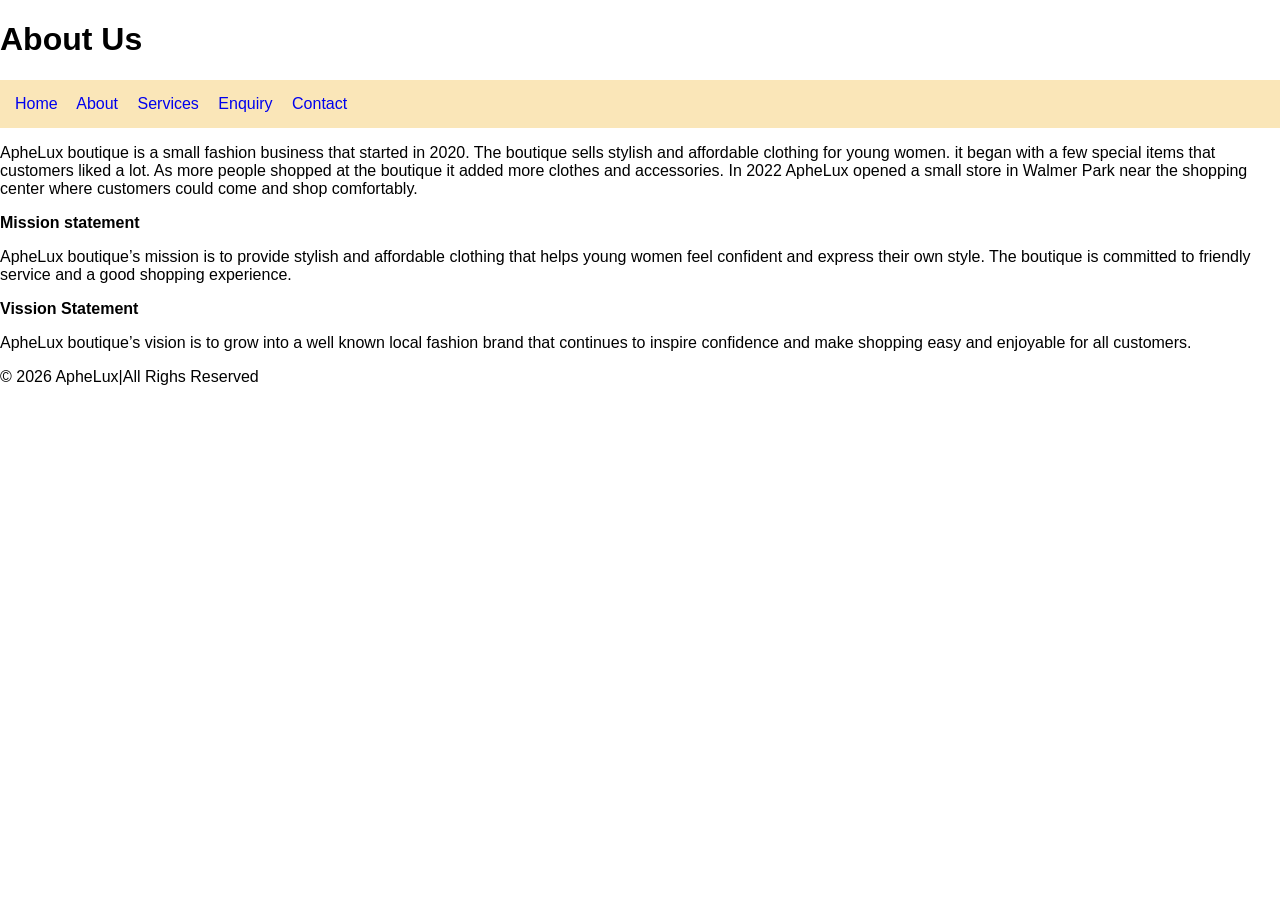
==== about.html @ a1c19bd6 "Initial commit" ====
<!DOCTYPE html>
<html lang="en">
<head>
    <meta charset="UTF-8">
    <meta name="viewport" content="width=device-width, initial-scale=1.0">
    <link rel="stylesheet" href="./CSS/Style.css">
    <title>About</title>
</head>
<body>
    <h1> About Us</h1>
    <nav>
        <a href="index.html">Home</a>
        <a href="about.html">About</a>
        <a href="services.html">Services</a>
        <a href="enquiry.html">Enquiry</a>
        <a href="contact.html">Contact</a>
    </nav>
    <p>ApheLux boutique is a small fashion business that started in 2020. The boutique sells stylish and affordable clothing for young women.
         it began with a few special items that customers liked a lot. As more people shopped at the boutique it added more clothes and accessories. 
         In 2022 ApheLux opened a small store in Walmer Park near the shopping center where customers could come and shop comfortably.</p>
         <p><b>Mission statement</b></p>
         <p>ApheLux boutique’s mission is to provide stylish and affordable clothing that helps young women feel confident and express their own style. 
            The boutique is committed to friendly service and a good shopping experience. </p>
            <p><b>Vission Statement</b></p>
            <p>ApheLux boutique’s vision is to grow into a well known local fashion brand that continues to inspire confidence and make shopping easy and enjoyable for all customers. </p>
         <footer>
            <p>&copy; 2026 ApheLux|All Righs Reserved</p>
         </footer>
</body>
</html>
---- CSS/Style.css ----
/* =====================================
   COMMON STYLES FOR ALL PAGES
===================================== */

body {
    margin: 0;
    font-family: Arial, sans-serif;
}

nav {
    background-color: #fae6b8;
    color: Cosmic Latte;
    padding: 15px;
}

nav a {
    color: CosmicLatte;
    text-decoration: none;
    margin-right: 15px;
}

/* =====================================
   HOME PAGE STYLES
===================================== */

.home-banner {
    background-color: rgb(253, 222, 119);
    padding: 50px;
    text-align: center;
}

.home-title {
    color: rgb(121, 75, 6);
}

/* =====================================
   ABOUT PAGE STYLES
===================================== */

.about-section {
    background-color: #f3e285;
    padding: 40px;
}

.about-title {
    color: rgb(247, 225, 131);
}

/* =====================================
   CONTACT PAGE STYLES
===================================== */

.contact-form {
    width: 300px;
    margin: auto;
}

.contact-form input,
.contact-form textarea {
    width: 100%;
    margin-bottom: 10px;
    padding: 8px;
}

.contact-btn {
    background-color: black;
    color: rgb(241, 235, 174);
    padding: 10px;
    border: none;
}
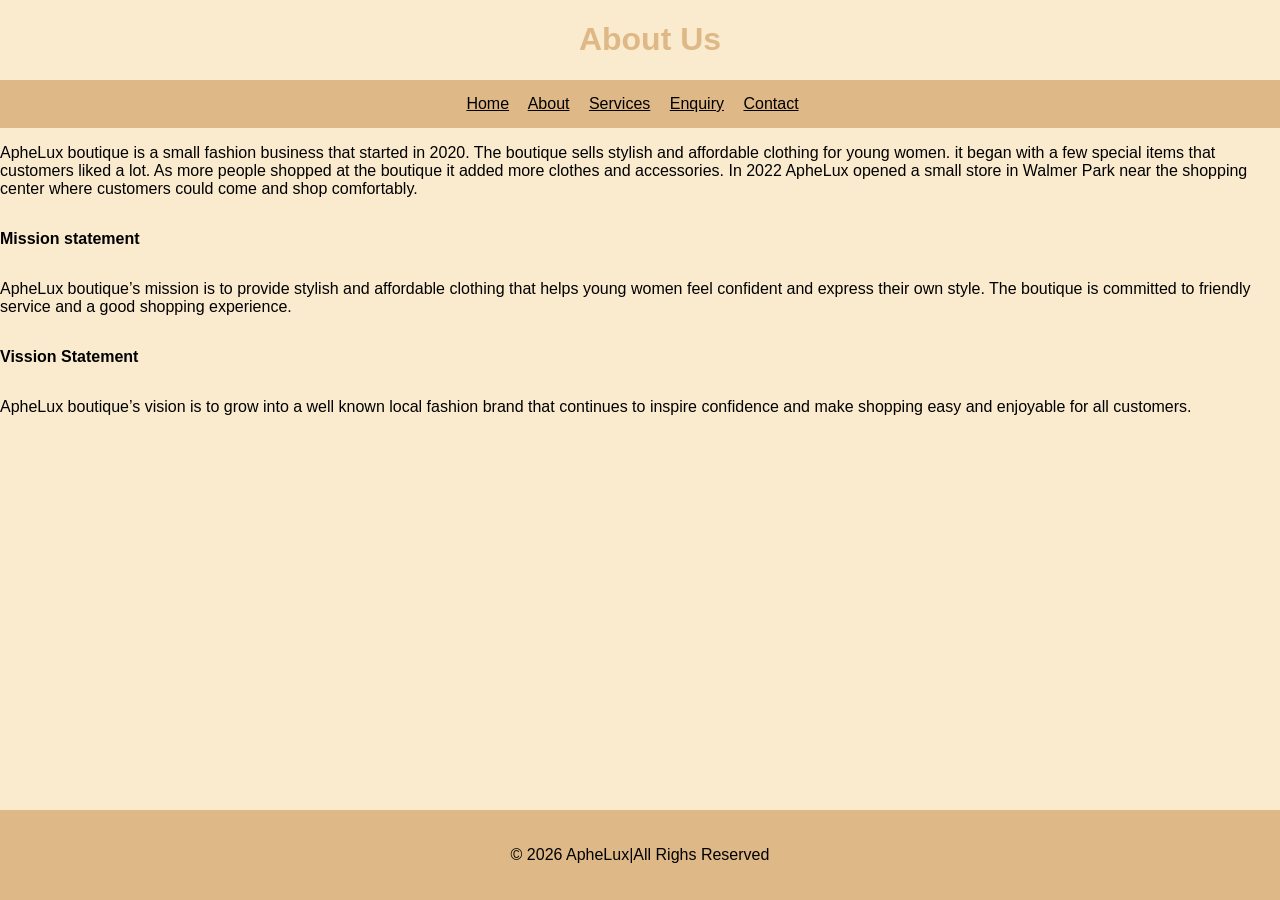
==== commit f47e5240: "Initial website upload" ====
--- a/about.html
+++ b/about.html
@@ -7,7 +7,7 @@
     <title>About</title>
 </head>
 <body>
-    <h1> About Us</h1>
+   <center> <h1> About Us</h1></center>
     <nav>
         <a href="index.html">Home</a>
         <a href="about.html">About</a>
--- a/CSS/Style.css
+++ b/CSS/Style.css
@@ -1,22 +1,69 @@
 /* =====================================
    COMMON STYLES FOR ALL PAGES
 ===================================== */
-
-body {
+html, body{
+    height: 100%;
     margin: 0;
     font-family: Arial, sans-serif;
-}
-
+
+}
+
+body {
+
+
+     background-color: rgb(250, 235, 206);
+     display: flex;
+    flex-direction: column;
+    min-height: 100vh;
+}
+main {
+     flex: 1;
+}
 nav {
-    background-color: #fae6b8;
+    background-color: burlywood;
     color: Cosmic Latte;
     padding: 15px;
+    text-align: center;
+    position: sticky;
+    top: 0;
+
+    z-index: 1000;
 }
 
 nav a {
-    color: CosmicLatte;
-    text-decoration: none;
+    color: black;
+    text-decoration-color: rgb(5, 4, 0);
     margin-right: 15px;
+    background-color: burlywood;
+}
+
+h1 {
+  color: burlywood;
+  margin-left: 20px;
+}
+images{
+    display: flex;
+    gap: 20px;
+}
+
+images img{
+    width: 250px;
+    height: 350px;
+}
+.sale-banner{
+    background-color: rgba(100, 87, 27, 0.951);
+    color: black;
+
+    text-align: center;
+
+    padding: 15px;
+
+    font-size: 20px;
+    font-weight: bold;
+    position: sticky;
+    top: 0;
+
+    z-index: 1000;
 }
 
 /* =====================================
@@ -24,13 +71,13 @@
 ===================================== */
 
 .home-banner {
-    background-color: rgb(253, 222, 119);
-    padding: 50px;
+    background-color: #f3e285;
+    padding: 100px;
     text-align: center;
 }
 
 .home-title {
-    color: rgb(121, 75, 6);
+    color: rgb(108, 78, 23);
 }
 
 /* =====================================
@@ -47,24 +94,244 @@
 }
 
 /* =====================================
+Services PAGE STYLES
+===================================== */
+
+.images-page .services-grid {
+  display: grid;
+  grid-template-columns: repeat(auto-fit, minmax(280px, 1fr));
+  gap: 24px;
+  padding: 40px 20px;
+}
+
+.images-page .service-card {
+  background: linear-gradient(135deg, rgb(228, 210, 169) 0%, rgb(247, 222, 138) 100%);
+  color: white;
+  border-radius: 16px;
+  overflow: hidden;
+  border: 1px solid rgba(255,255,255,0.1);
+  box-shadow: 0 6px 18px rgba(102, 126, 234, 0.3);
+  transition: transform 0.25s ease, box-shadow 0.25s ease;
+}
+
+.images-page .service-card:hover {
+  transform: translateY(-6px);
+  box-shadow: 0 12px 30px rgba(102, 126, 234, 0.4);
+}
+
+.images-page .service-card img {
+  width: 100%;
+  height: 400px;
+  object-fit: cover;
+  filter: brightness(0.9);
+}
+
+.images-page .service-card-content {
+  padding: 20px;
+}
+
+.images-page .service-card-content h3 {
+  margin: 0 0 10px;
+  font-size: 22px;
+}
+
+.images-page .service-card-content p {
+  margin: 0;
+  font-size: 15px;
+  opacity: 0.9;
+  line-height: 1.5;
+}
+
+/* =====================================
    CONTACT PAGE STYLES
 ===================================== */
-
-.contact-form {
+.contact-container {
+    max-width: 1200px; /* Supports all 3 columns gracefully */
+    width: 100%;
+    background: #ffffff;
+    border-radius: 12px;
+    box-shadow: 0 10px 30px rgba(0, 0, 0, 0.08);
+    margin: 40px auto;
+}
+
+.contact-wrapper {
+    display: flex;
+    width: 100%;
+    align-items: stretch; /* Keeps column heights identical */
+}
+
+/* COLUMN 1: SIDE DETAILS PANEL */
+.side-details {
+    flex: 0.9;
+    background: #72440e;
+    color: #ffffff;
+    padding: 35px;
+    display: flex;
+    flex-direction: column;
+}
+
+.side-details h2 {
+    font-size: 1.8rem;
+    font-weight: 700;
+    margin-bottom: 12px;
+    color: #ffffff;
+    margin-top: 0;
+}
+
+.side-desc {
+    font-size: 0.85rem;
+    line-height: 1.5;
+    opacity: 0.9;
+    margin-bottom: 30px;
+}
+
+.info-links {
+    display: flex;
+    flex-direction: column;
+    gap: 25px;
+}
+
+.info-item {
+    display: flex;
+    align-items: flex-start;
+    gap: 15px;
+}
+
+.info-icon {
+    background: rgba(255, 255, 255, 0.2);
+    width: 44px;
+    height: 44px;
+    border-radius: 50%;
+    display: flex;
+    align-items: center;
+    justify-content: center;
+    font-size: 1.1rem;
+    flex-shrink: 0;
+}
+
+.info-text h4 {
+    font-size: 1rem;
+    font-weight: 600;
+    margin-bottom: 3px;
+    margin-top: 0;
+    color: #ffffff;
+}
+
+.info-text p {
+    font-size: 0.85rem;
+    opacity: 0.85;
+    line-height: 1.4;
+    margin: 0;
+}
+
+/* COLUMN 2: FORM BOX CONTAINER */
+.form-container {
+    flex: 1.2;
+    padding: 35px;
+    background: #ffffff;
+    position: relative;
+}
+
+.form-container h2 {
+    font-size: 1.8rem;
+    color: #333333;
+    margin-bottom: 25px;
+    font-weight: 600;
+    margin-top: 0;
+}
+
+.input-group {
+    margin-bottom: 15px;
+}
+
+.input-group label {
+    display: block;
+    font-size: 0.85rem;
+    font-weight: 500;
+    color: #666666;
+    margin-bottom: 6px;
+    text-align: left;
+}
+
+.input-group input,
+.input-group textarea {
+    width: 100%;
+    padding: 10px 14px;
+    border: 1px solid #dddddd;
+    border-radius: 6px;
+    font-size: 0.9rem;
+    outline: none;
+    transition: border-color 0.3s ease;
+    background: #fafafa;
+    color: #333333;
+    box-sizing: border-box;
+}
+
+.input-group input:focus,
+.input-group textarea:focus {
+    border-color: #00bcd4;
+    background: #ffffff;
+}
+
+.input-group textarea {
+    resize: none;
+}
+
+.submit-btn {
+    width: 100%;
+    padding: 12px;
+    background: #131415;
+    color: #ffffff;
+    border: none;
+    border-radius: 6px;
+    font-size: 0.95rem;
+    font-weight: 600;
+    cursor: pointer;
+    transition: background 0.3s ease, transform 0.1s ease;
+    margin-top: 5px;
+}
+
+.submit-btn:hover {
+    background: #0097a7;
+}
+
+/* COLUMN 3: BALANCED GOOGLE MAP PANEL */
+.map-container-panel {
+    flex: 1.1; 
+    min-height: 100%;
+    position: relative;
+}
+
+.map-container-panel iframe {
+    width: 100%;
+    height: 100%;
+    border: 0;
+    display: block;
+}
+
+
+/* =====================================
+   Enquiry PAGE STYLES
+===================================== */
+
+
+form{
+    display: flex;
+    flex-direction: column;
     width: 300px;
-    margin: auto;
-}
-
-.contact-form input,
-.contact-form textarea {
-    width: 100%;
-    margin-bottom: 10px;
-    padding: 8px;
-}
-
-.contact-btn {
-    background-color: black;
-    color: rgb(241, 235, 174);
-    padding: 10px;
-    border: none;
-}+    padding: 20px;
+    border: 1px solid black;
+    background-color: rgb(108, 78, 23);
+    object-position:  center;
+
+}
+
+
+  /* Footer styling */
+footer {
+    margin-top: auto;
+    background-color: burlywood; /* burlywood background */
+    color: black;            /* black text */
+    padding: 20px;             /* Space inside footer */
+    text-align: center;        /* Centered text */
+}
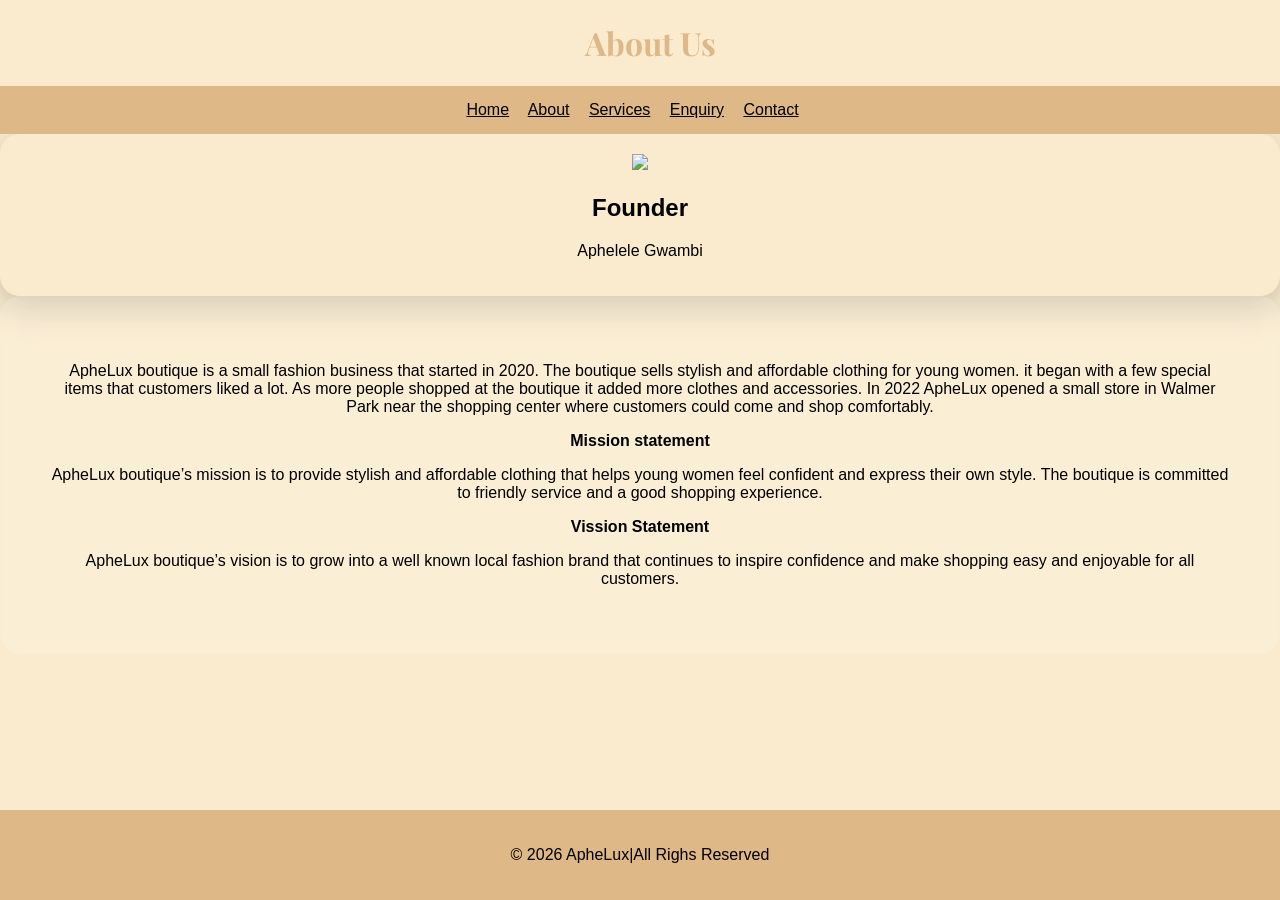
==== commit 3729dbb0: "Initial website upload" ====
--- a/about.html
+++ b/about.html
@@ -4,6 +4,8 @@
     <meta charset="UTF-8">
     <meta name="viewport" content="width=device-width, initial-scale=1.0">
     <link rel="stylesheet" href="./CSS/Style.css">
+    <link href="https://fonts.googleapis.com/css2?family=Playfair+Display&display=swap"
+rel="stylesheet">
     <title>About</title>
 </head>
 <body>
@@ -15,6 +17,12 @@
         <a href="enquiry.html">Enquiry</a>
         <a href="contact.html">Contact</a>
     </nav>
+<div class="team-card">
+    <img src="./Images/Business Logo.png" width="90">
+    <h2>Founder</h2>
+    <p>Aphelele Gwambi</p>
+</div>
+<section class="mission">
     <p>ApheLux boutique is a small fashion business that started in 2020. The boutique sells stylish and affordable clothing for young women.
          it began with a few special items that customers liked a lot. As more people shopped at the boutique it added more clothes and accessories. 
          In 2022 ApheLux opened a small store in Walmer Park near the shopping center where customers could come and shop comfortably.</p>
@@ -23,6 +31,7 @@
             The boutique is committed to friendly service and a good shopping experience. </p>
             <p><b>Vission Statement</b></p>
             <p>ApheLux boutique’s vision is to grow into a well known local fashion brand that continues to inspire confidence and make shopping easy and enjoyable for all customers. </p>
+            </section>
          <footer>
             <p>&copy; 2026 ApheLux|All Righs Reserved</p>
          </footer>
--- a/CSS/Style.css
+++ b/CSS/Style.css
@@ -10,6 +10,9 @@
 
 body {
 
+    h1 {
+    font-family: 'Playfair Display', serif;
+}
 
      background-color: rgb(250, 235, 206);
      display: flex;
@@ -79,6 +82,49 @@
 .home-title {
     color: rgb(108, 78, 23);
 }
+.important {
+    color: rgb(200, 129, 58);
+    font-size: 30px;
+    font-weight: bold;
+}
+
+.dance {
+    color: rgb(79, 52, 19);
+    font-size: 60px;
+    font-family: Arial, sans-serif;
+    animation: dance 0.6s infinite alternate;
+}
+
+/* Animation */
+@keyframes dance {
+    0% {
+        transform: translateY(0) rotate(-3deg);
+    }
+
+    100% {
+        transform: translateY(-20px) rotate(3deg);
+    }
+}
+button {
+    background: rgba(255,255,255,0.2);
+    backdrop-filter: blur(10px);
+    color: gol;
+    border: 1px solid white;
+    padding: 15px 35px;
+    border-radius: 20px;
+    animation: float 2s infinite;
+}
+
+@keyframes float {
+    50% {
+        transform: translateY(-10px);
+    }
+
+}
+
+
+
+
 
 /* =====================================
    ABOUT PAGE STYLES
@@ -89,8 +135,29 @@
     padding: 40px;
 }
 
+
 .about-title {
     color: rgb(247, 225, 131);
+}
+.team-card {
+    text-align: center;
+    padding: 20px;
+    border-radius: 20px;
+    box-shadow: 0 10px 30px rgba(0,0,0,0.2);
+}
+.mission {
+    transition: 0.3s;
+    background: rgba(255,255,255,0.15);
+    backdrop-filter: blur(10px);
+    padding: 50px;
+    border-radius: 20px;
+    color: black;
+    text-align: center;
+}
+
+.mission:hover {
+    transform: scale(1.03);
+    box-shadow: 0 10px 30px rgba(0,0,0,0.2);
 }
 
 /* =====================================
